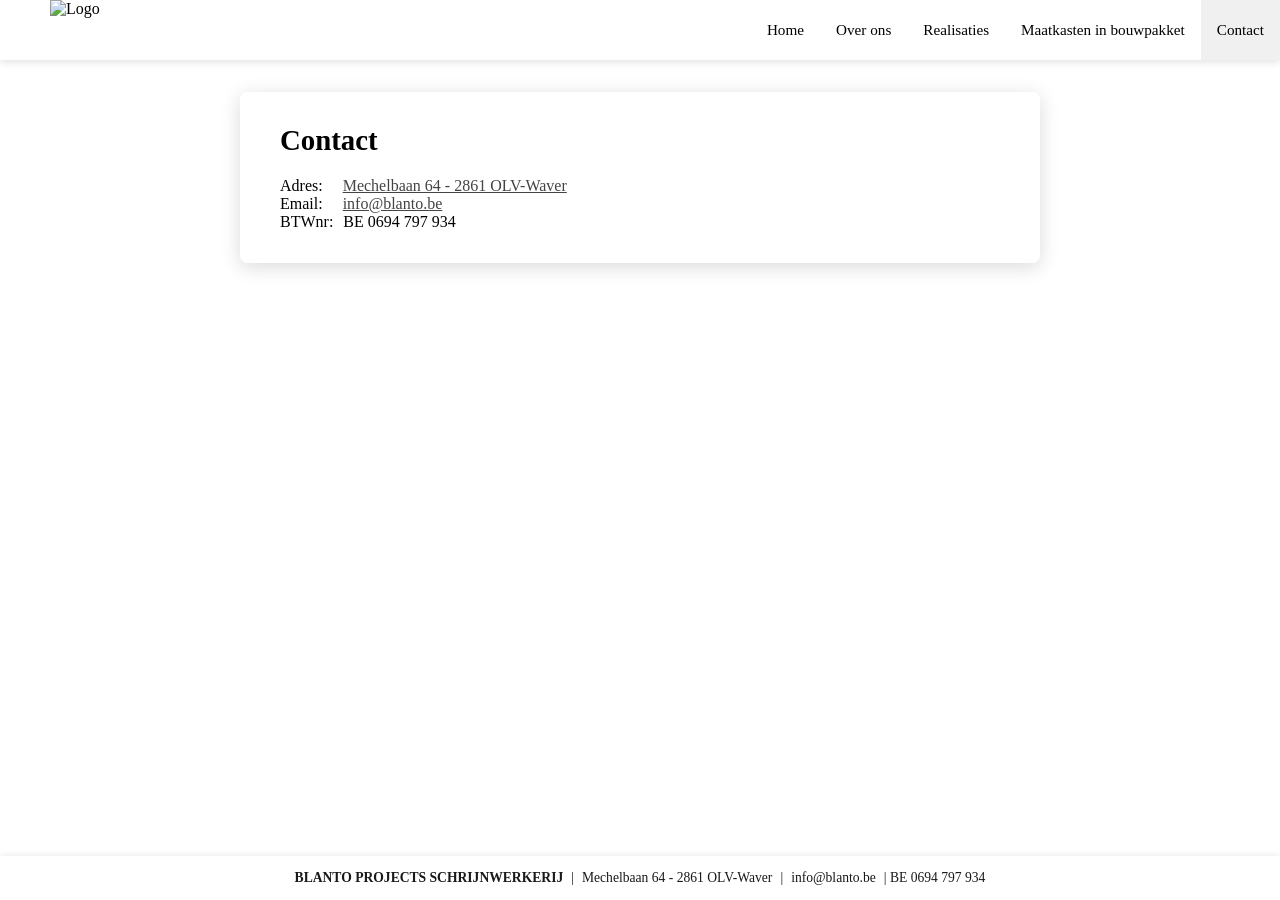
==== pages/contact.html @ d935c684 "Realisaties toegevoegd" ====
<!DOCTYPE html>
<html lang="en">
<head>
    <meta charset="UTF-8">
    <meta name="viewport" content="width=device-width, initial-scale=1.0">
    <title>Contact - BLANTO</title>
    <link rel="stylesheet" href="../style.css">
    <link rel="shortcut icon" href="../images/logo.png" type="image/x-icon">
</head>
<body>
    <main>
        <nav id="navbar">
            <img src="../images/logo.png" alt="Logo">
            <div class="navButtons">
                <div class="navBtn"><a href="../index.html">Home</a></div>
                <div class="navBtn"><a href="about.html">Over ons</a></div>
                <div class="navBtn dropdown">
                    <a href="#">Realisaties</a>
                    <div class="dropdownContent">
                        <a href="realisaties/maatkasten.html">Maatkasten</a>
                        <a href="realisaties/bureau.html">Bureau</a>
                        <a href="realisaties/woonkamer.html">Woonkamer</a>
                        <a href="realisaties/badkamer.html">Badkamer</a>
                        <a href="realisaties/keuken.html">Keuken</a>
                        <a href="realisaties/trappen.html">Trappen</a>
                        <a href="realisaties/steellook-deuren.html">Steellook deuren</a>
                        <a href="realisaties/andere.html">Andere</a>
                    </div>
                </div>
                <div class="navBtn"><a href="maatkasten.html">Maatkasten in bouwpakket</a></div>
                <div class="navBtn"><a href="contact.html" class="active">Contact</a></div>
            </div>
            <button id="mobileMenuBtn" aria-label="Menu openen">
                <span></span><span></span><span></span>
            </button>
        </nav>

        <div id="mobileMenu">
            <a href="../index.html">Home</a>
            <a href="about.html">Over ons</a>
            <div class="mobileSection">Realisaties</div>
            <a href="realisaties/maatkasten.html">Maatkasten</a>
            <a href="realisaties/bureau.html">Bureau</a>
            <a href="realisaties/woonkamer.html">Woonkamer</a>
            <a href="realisaties/badkamer.html">Badkamer</a>
            <a href="realisaties/keuken.html">Keuken</a>
            <a href="realisaties/trappen.html">Trappen</a>
            <a href="realisaties/steellook-deuren.html">Steellook deuren</a>
            <a href="realisaties/andere.html">Andere</a>
            <a href="maatkasten.html">Maatkasten in bouwpakket</a>
            <a href="contact.html" class="active">Contact</a>
        </div>

        <section class="container">
            <div class="content">
                <h1>Contact</h1>
                <div class="contactgegevens">
                    <div class="contactgegeven"><span>Adres:</span>      <a href="https://www.google.com/maps/place/Mechelbaan+64,+2861+Sint-Katelijne-Waver/@51.0560242,4.5611745,988m/data=!3m2!1e3!4b1!4m6!3m5!1s0x47c3e373b0f79d9f:0xc47afb7d5dd05a42!8m2!3d51.0560242!4d4.5637548!16s%2Fg%2F11crx65l1h?entry=ttu&g_ep=EgoyMDI2MDQyMi4wIKXMDSoASAFQAw%3D%3D" target="_blank" rel="noopener noreferrer">Mechelbaan 64 - 2861 OLV-Waver</a></div>
                    <div class="contactgegeven"><span>Email:</span>      <a href="mailto:info@blanto.be">info@blanto.be</a></div>
                    <div class="contactgegeven btwnr"><span>BTWnr:</span>     <span>BE 0694 797 934</span></div>
                </div>
            </div>
        </section>

        <footer id="footer"></footer>
    </main>
    <script src="../script.js"></script>
</body>
</html>
---- style.css ----
* {
    box-sizing: border-box;
}

body {
    background-image: url(images/realisaties/keukens/keuken\ app\ kontich/20230325_132249.jpg);
    background-position: top;
    background-size: cover;
    background-repeat: no-repeat;
    background-attachment: fixed;
    margin: 0;
    font-family: Georgia, 'Times New Roman', serif;
    min-height: 100vh;
}

/* NAVBAR */

#navbar {
    background-color: white;
    width: 100%;
    height: 60px;
    display: flex;
    justify-content: space-between;
    align-items: center;
    position: sticky;
    top: 0;
    z-index: 100;
    box-shadow: 0 2px 8px rgba(0,0,0,0.12);
}

#navbar img {
    padding-left: 50px;
    width: 17%;
    align-self: flex-start;
}

.navButtons {
    display: flex;
    justify-content: center;
    align-items: center;
    height: 100%;
}

.navBtn {
    height: 60px;
    display: flex;
    justify-content: center;
    align-items: center;
    text-align: center;
    cursor: pointer;
    padding: 0;
    font-size: 0.95rem;
    white-space: nowrap;
}

.navBtn a {
    display: flex;
    align-items: center;
    justify-content: center;
    height: 100%;
    padding: 0 16px;
    text-decoration: none;
    color: inherit;
    transition: background-color 0.15s;
}

.navBtn a:hover,
.navBtn .active {
    background-color: #f0f0f0;
}

/* DROPDOWN */

.dropdown {
    position: relative;
    height: 60px;
    display: flex;
    align-items: center;
}

.dropdownContent {
    display: none;
    position: absolute;
    top: 100%;
    left: 0;
    background-color: white;
    min-width: 180px;
    box-shadow: 0 4px 8px rgba(0,0,0,0.15);
    z-index: 1000;
}

.dropdownContent a {
    display: block;
    padding: 10px 16px;
    text-decoration: none;
    color: black;
    font-size: 0.9rem;
    transition: background-color 0.15s;
}

.dropdownContent a:hover {
    background-color: #f0f0f0;
}

.dropdown:hover .dropdownContent {
    display: block;
}

/* HAMBURGER BUTTON */

#mobileMenuBtn {
    display: none;
    background: none;
    border: none;
    cursor: pointer;
    padding: 8px 16px;
    flex-direction: column;
    gap: 5px;
    flex-shrink: 0;
}

#mobileMenuBtn span {
    display: block;
    width: 24px;
    height: 2px;
    background-color: #333;
    border-radius: 2px;
}

/* MOBILE MENU */

#mobileMenu {
    display: none;
    position: fixed;
    top: 60px;
    left: 0;
    right: 0;
    background-color: white;
    z-index: 99;
    box-shadow: 0 4px 12px rgba(0,0,0,0.15);
    max-height: calc(100vh - 60px);
    overflow-y: auto;
}

#mobileMenu a {
    display: block;
    padding: 14px 24px;
    text-decoration: none;
    color: #333;
    border-bottom: 1px solid #f0f0f0;
    font-size: 1rem;
}

#mobileMenu a.active {
    background-color: #f0f0f0;
}

#mobileMenu a:hover {
    background-color: #f8f8f8;
}

#mobileMenu .mobileSection {
    padding: 12px 24px 8px;
    font-size: 0.75rem;
    font-weight: bold;
    text-transform: uppercase;
    letter-spacing: 0.08em;
    color: #999;
    border-bottom: 1px solid #f0f0f0;
}

/* MAIN CONTENT */

.container {
    padding: 32px 16px 80px;
    display: flex;
    justify-content: center;
    align-items: flex-start;
}

.content {
    background-color: rgba(255, 255, 255, 0.96);
    width: 100%;
    max-width: 800px;
    display: flex;
    flex-direction: column;
    justify-content: flex-start;
    align-items: flex-start;
    border-radius: 8px;
    padding: 32px 40px;
    box-shadow: 0 4px 20px rgba(0,0,0,0.15);
}

.content h1 {
    margin-top: 0;
    margin-bottom: 20px;
    font-size: 1.8rem;
}

.content p {
    line-height: 1.7;
    margin-bottom: 12px;
    color: #222;
    width: 100%;
}

/* CONTACT */

.contactgegevens a {
    color: #444;
}

.contactgegeven {
    display: flex;
    gap: 20px;
}

.btwnr {
    gap: 10px;
}

/* GALLERY */

.gallery-page {
    max-width: 1100px;
}

.gallery-page h2 {
    margin-top: 32px;
    margin-bottom: 12px;
    font-size: 1.2rem;
    border-bottom: 1px solid #ddd;
    padding-bottom: 6px;
    width: 100%;
}

.gallery-page h2:first-child {
    margin-top: 0;
}

.gallery-group {
    display: grid;
    grid-template-columns: repeat(3, 1fr);
    gap: 8px;
    width: 100%;
    margin-bottom: 8px;
}

.gallery-group img {
    width: 100%;
    max-width: 40svw;
    aspect-ratio: 4/3;
    object-fit: cover;
    border-radius: 4px;
    cursor: pointer;
    transition: opacity 0.15s;
    display: block;
}

.gallery-group img:hover {
    opacity: 0.85;
}

/* LIGHTBOX */

#lightbox {
    display: none;
    position: fixed;
    inset: 0;
    background: rgba(0,0,0,0.88);
    z-index: 200;
    justify-content: center;
    align-items: center;
}

#lightbox.open {
    display: flex;
}

#lightbox img {
    max-width: 90vw;
    max-height: 90vh;
    object-fit: contain;
    border-radius: 4px;
    box-shadow: 0 8px 32px rgba(0,0,0,0.5);
}

#lightbox-close {
    position: fixed;
    top: 16px;
    right: 24px;
    font-size: 2rem;
    color: white;
    cursor: pointer;
    background: none;
    border: none;
    line-height: 1;
}

#lightbox-prev,
#lightbox-next {
    position: fixed;
    top: 50%;
    transform: translateY(-50%);
    font-size: 2rem;
    color: white;
    cursor: pointer;
    background: none;
    border: none;
    padding: 16px;
    user-select: none;
}

#lightbox-prev { left: 8px; }
#lightbox-next { right: 8px; }

/* FOOTER */

footer {
    background-color: white;
    width: 100%;
    min-height: 44px;
    display: flex;
    justify-content: center;
    align-items: center;
    position: fixed;
    bottom: 0;
    padding: 8px 16px;
    opacity: 90%;
    box-shadow: 0 -2px 6px rgba(0,0,0,0.08);
    font-size: 0.85rem;
}

.info {
    display: flex;
    align-items: center;
    gap: 8px;
    flex-wrap: wrap;
    justify-content: center;
    text-align: center;
}

.info a {
    color: inherit;
    text-decoration: none;
}

.info a:hover {
    text-decoration: underline;
}

/* RESPONSIVE */

@media (max-width: 768px) {
    #navbar img {
        padding-left: 16px;
        width: auto;
        max-height: 40px;
        align-items: normal;
    }

    #navbar .navButtons {
        display: none;
    }

    #mobileMenuBtn {
        display: flex;
    }

    .container {
        padding: 20px 12px 72px;
    }

    .content {
        padding: 24px 20px;
        border-radius: 6px;
    }

    .content h1 {
        font-size: 1.5rem;
    }

    .gallery-group {
        grid-template-columns: repeat(2, 1fr);
    }

    footer {
        font-size: 0.78rem;
        padding: 6px 12px;
    }

    .info {
        gap: 6px;
    }
}

@media (max-width: 480px) {
    .content {
        padding: 20px 16px;
    }

    .info b {
        display: block;
        width: 100%;
        text-align: center;
    }
}
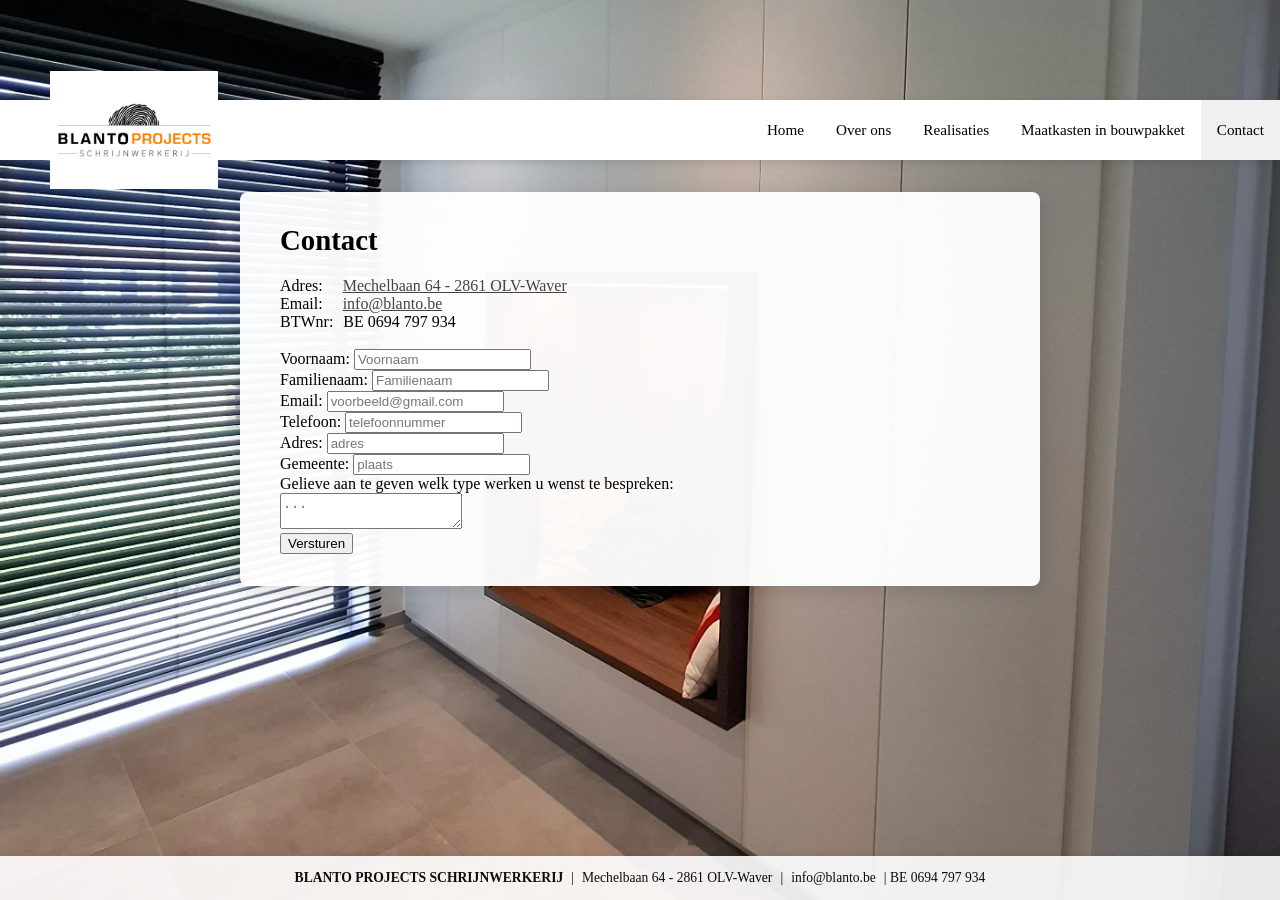
==== commit e5b4bf3b: "Compressed pictures and updated homepage" ====
--- a/pages/contact.html
+++ b/pages/contact.html
@@ -5,12 +5,12 @@
     <meta name="viewport" content="width=device-width, initial-scale=1.0">
     <title>Contact - BLANTO</title>
     <link rel="stylesheet" href="../style.css">
-    <link rel="shortcut icon" href="../images/logo.png" type="image/x-icon">
+    <link rel="shortcut icon" href="../images/logo.webp" type="image/x-icon">
 </head>
 <body>
     <main>
         <nav id="navbar">
-            <img src="../images/logo.png" alt="Logo">
+            <img src="../images/logo.webp" alt="Logo">
             <div class="navButtons">
                 <div class="navBtn"><a href="../index.html">Home</a></div>
                 <div class="navBtn"><a href="about.html">Over ons</a></div>
@@ -59,6 +59,26 @@
                     <div class="contactgegeven"><span>Email:</span>      <a href="mailto:info@blanto.be">info@blanto.be</a></div>
                     <div class="contactgegeven btwnr"><span>BTWnr:</span>     <span>BE 0694 797 934</span></div>
                 </div>
+                <br>
+                <div class="contactFormulier">
+                    <form action="https://formspree.io/f/xlgznapo" method="post">
+                        <label for="firstname">Voornaam: </label>
+                        <input type="text" name="name" id="firstname" placeholder="Voornaam" required> <br>
+                        <label for="lastname">Familienaam: </label>
+                        <input type="text" name="last_name" id="lastname" placeholder="Familienaam" required> <br>
+                        <label for="email">Email: </label>
+                        <input type="email" name="email" id="email" placeholder="voorbeeld@gmail.com" required> <br>
+                        <label for="tel">Telefoon: </label>
+                        <input type="tel" name="tel" id="tel" placeholder="telefoonnummer" required> <br>
+                        <label for="adress">Adres: </label>
+                        <input type="text" name="adress" id="adress" placeholder="adres" required> <br>
+                        <label for="place">Gemeente: </label>
+                        <input type="text" name="place" id="place" placeholder="plaats" required> <br>
+                        <label for="message">Gelieve aan te geven welk type werken u wenst te bespreken: </label> <br>
+                        <textarea name="" id="message" placeholder="..." required></textarea> <br>
+                        <button type="submit">Versturen</button>
+                    </form>
+                </div>
             </div>
         </section>
 
--- a/style.css
+++ b/style.css
@@ -3,8 +3,8 @@
 }
 
 body {
-    background-image: url(images/realisaties/keukens/keuken\ app\ kontich/20230325_132249.jpg);
-    background-position: top;
+    background-image: url(images/background.webp);
+    background-position: center;
     background-size: cover;
     background-repeat: no-repeat;
     background-attachment: fixed;
@@ -23,7 +23,7 @@
     justify-content: space-between;
     align-items: center;
     position: sticky;
-    top: 0;
+    top: 100px;
     z-index: 100;
     box-shadow: 0 2px 8px rgba(0,0,0,0.12);
 }
@@ -31,7 +31,7 @@
 #navbar img {
     padding-left: 50px;
     width: 17%;
-    align-self: flex-start;
+    align-self: center;
 }
 
 .navButtons {
@@ -189,6 +189,7 @@
     border-radius: 8px;
     padding: 32px 40px;
     box-shadow: 0 4px 20px rgba(0,0,0,0.15);
+    margin-top: 100px;
 }
 
 .content h1 {
@@ -204,6 +205,20 @@
     width: 100%;
 }
 
+.slogan {
+    background-color: lightblue;
+    border: 3px solid black;
+    padding: 10px;
+    position: fixed;
+    right: 20vw;
+    bottom: 30vh;
+    font-size: 2em;
+    display: flex;
+    flex-direction: column;
+    justify-content: space-between;
+    align-items: center;
+}
+   
 /* CONTACT */
 
 .contactgegevens a {
@@ -352,6 +367,10 @@
 /* RESPONSIVE */
 
 @media (max-width: 768px) {
+    #navbar {
+        top: 0;
+    }
+
     #navbar img {
         padding-left: 16px;
         width: auto;
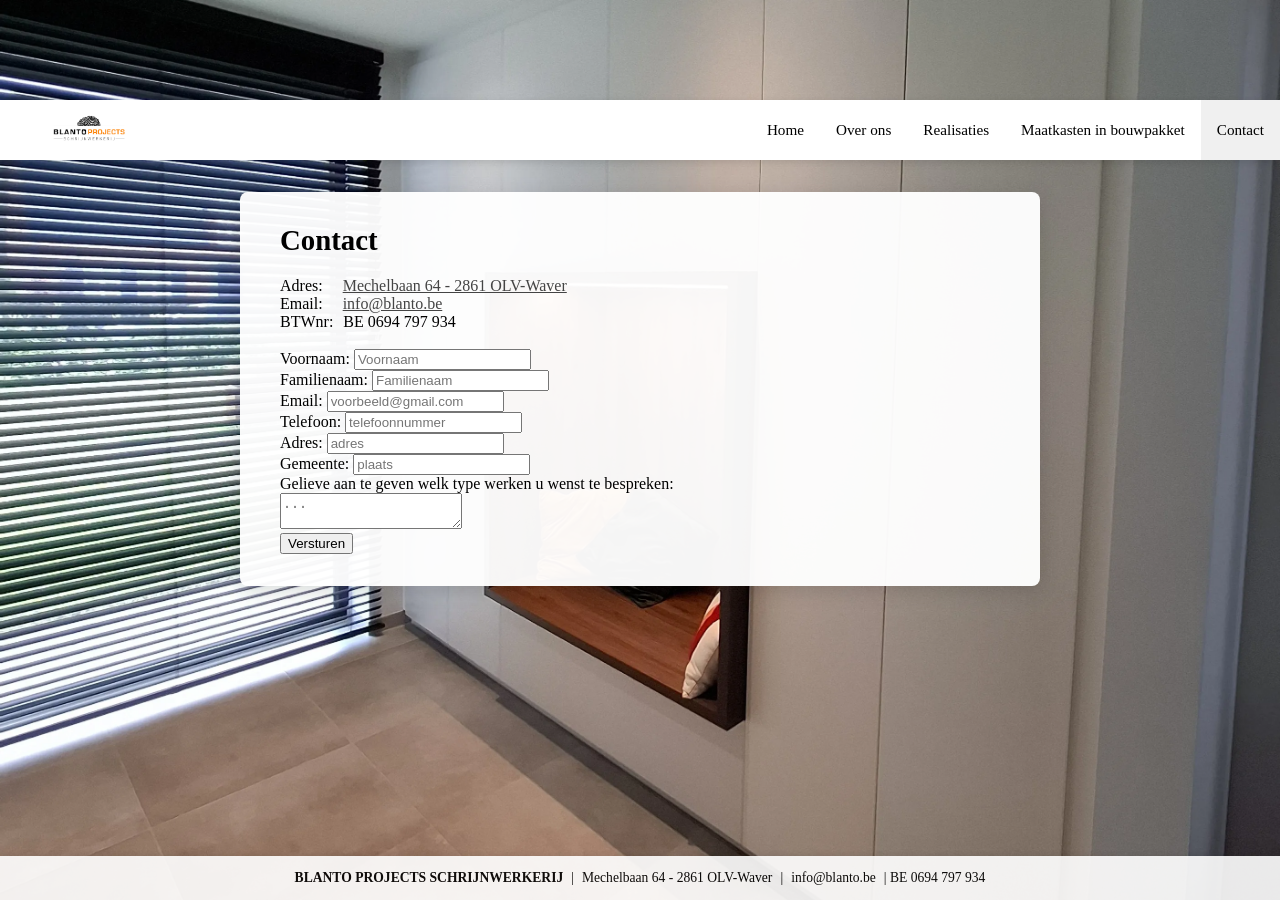
==== commit 254d788c: "Contact form fix" ====
--- a/pages/contact.html
+++ b/pages/contact.html
@@ -10,7 +10,7 @@
 <body>
     <main>
         <nav id="navbar">
-            <img src="../images/logo.webp" alt="Logo">
+            <a href="../index.html"><img src="../images/logo.webp" alt="Logo"></a>
             <div class="navButtons">
                 <div class="navBtn"><a href="../index.html">Home</a></div>
                 <div class="navBtn"><a href="about.html">Over ons</a></div>
@@ -63,19 +63,19 @@
                 <div class="contactFormulier">
                     <form action="https://formspree.io/f/xlgznapo" method="post">
                         <label for="firstname">Voornaam: </label>
-                        <input type="text" name="name" id="firstname" placeholder="Voornaam" required> <br>
+                        <input type="text" name="Voornaam" id="firstname" placeholder="Voornaam" required> <br>
                         <label for="lastname">Familienaam: </label>
-                        <input type="text" name="last_name" id="lastname" placeholder="Familienaam" required> <br>
+                        <input type="text" name="Familienaam" id="lastname" placeholder="Familienaam" required> <br>
                         <label for="email">Email: </label>
                         <input type="email" name="email" id="email" placeholder="voorbeeld@gmail.com" required> <br>
                         <label for="tel">Telefoon: </label>
-                        <input type="tel" name="tel" id="tel" placeholder="telefoonnummer" required> <br>
+                        <input type="tel" name="Telefoonnummer" id="tel" placeholder="telefoonnummer" required> <br>
                         <label for="adress">Adres: </label>
-                        <input type="text" name="adress" id="adress" placeholder="adres" required> <br>
+                        <input type="text" name="Adres" id="adress" placeholder="adres" required> <br>
                         <label for="place">Gemeente: </label>
-                        <input type="text" name="place" id="place" placeholder="plaats" required> <br>
+                        <input type="text" name="Plaats" id="place" placeholder="plaats" required> <br>
                         <label for="message">Gelieve aan te geven welk type werken u wenst te bespreken: </label> <br>
-                        <textarea name="" id="message" placeholder="..." required></textarea> <br>
+                        <textarea name="Bericht" id="message" placeholder="..." required></textarea> <br>
                         <button type="submit">Versturen</button>
                     </form>
                 </div>
